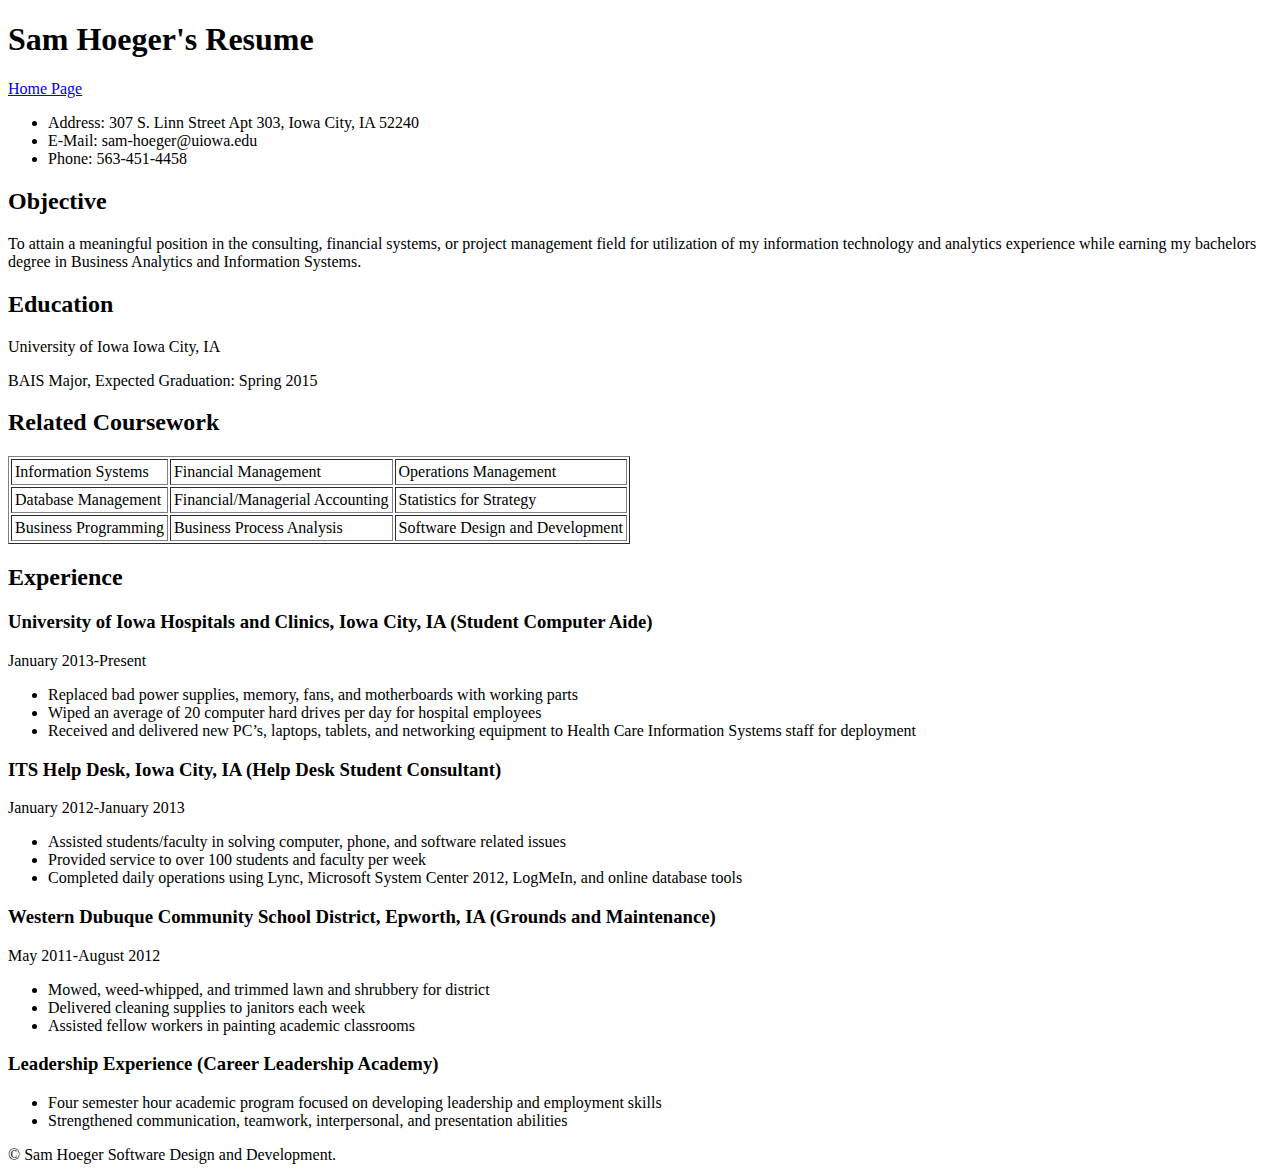
==== resume.html @ 63696dc9 "Added resume info" ====
<?xml version="1.0" encoding="UTF-8"?>
<!DOCTYPE html PUBLIC "-//W3C//DTD XHTML 1.1//EN" "http://www.w3.org/TR/xhtml11/DTD/xhtml11.dtd">

<html xmlns="http://www.w3.org/1999/xhtml" xml:lang="en">

<head> <title> Sam Hoeger's Resume </title> </head>

<body>
<div id="wrap">
<div id="resume">
<div id="header">

	<h1> Sam Hoeger's Resume </h1>
</div>


<div id="header2">
		<a href="\index.html"> Home Page </a>
</div>

<div id="contacts">

<ul>
	<li> Address:  307 S. Linn Street Apt 303, Iowa City, IA 52240 </li> 
	<li> E-Mail: sam-hoeger@uiowa.edu </li>
	<li> Phone: 563-451-4458 </li>
</ul>

</div>



<h2> Objective </h2>

<p> To attain a meaningful position in the consulting, financial systems, or project management field for utilization of my information technology and 
analytics experience while earning my bachelors degree in Business Analytics and Information Systems. </p>

<h2> Education </h2>
<p> University of Iowa Iowa City, IA </p>	
<p> BAIS Major, Expected Graduation: Spring 2015 </p>



<h2> Related Coursework </h2>
<table border="1" cellpadding="3">
	<tr>
		<td>Information Systems</td>
		<td>Financial Management</td>		
		<td>Operations Management</td>
	</tr>
	<tr>
		<td>Database Management</td>
		<td>Financial/Managerial Accounting</td>		
		<td> Statistics for Strategy</td>
	</tr>
	<tr>
		<td>Business Programming </td>
		<td>Business Process Analysis </td>
		<td>Software Design and Development </td>
	</tr>
</table>



<h2> Experience </h2>
<h3> University of Iowa Hospitals and Clinics, Iowa City, IA
	 (Student Computer Aide)
</h3>
<p>January 2013-Present </p>

<ul>
	
<li> Replaced bad power supplies, memory, fans, and motherboards with working parts  </li>
<li> Wiped an average of 20 computer hard drives per day for hospital employees </li>
<li> Received and delivered new PC’s, laptops, tablets, and networking equipment to Health Care Information Systems staff for deployment </li>


</ul>

<h3> ITS Help Desk, Iowa City, IA 
	 (Help Desk Student Consultant)
</h3>
<p> January 2012-January 2013 </p>
<ul>
<li> Assisted students/faculty in solving computer, phone, and software related issues </li>
<li> Provided service to over 100 students and faculty per week </li>
<li> Completed daily operations using Lync, Microsoft System Center 2012, LogMeIn, and online database tools </li>

</ul>

<h3> Western Dubuque Community School District, Epworth, IA
     (Grounds and Maintenance)  
</h3>
<p> May 2011-August 2012 </p>
<ul>
<li> Mowed, weed-whipped, and trimmed lawn and shrubbery for district </li>
<li> Delivered cleaning supplies to janitors each week </li>
<li> Assisted fellow workers in painting academic classrooms </li>

</ul>


<h3> Leadership Experience
	 (Career Leadership Academy)
</h3>
<ul>
<li> Four semester hour academic program focused on developing leadership and employment skills </li>
<li> Strengthened communication, teamwork, interpersonal, and presentation abilities </li>
</ul>

</div>

<div id="footer"> &copy; Sam Hoeger Software Design and Development. </div>

</div>

</body>

</html>
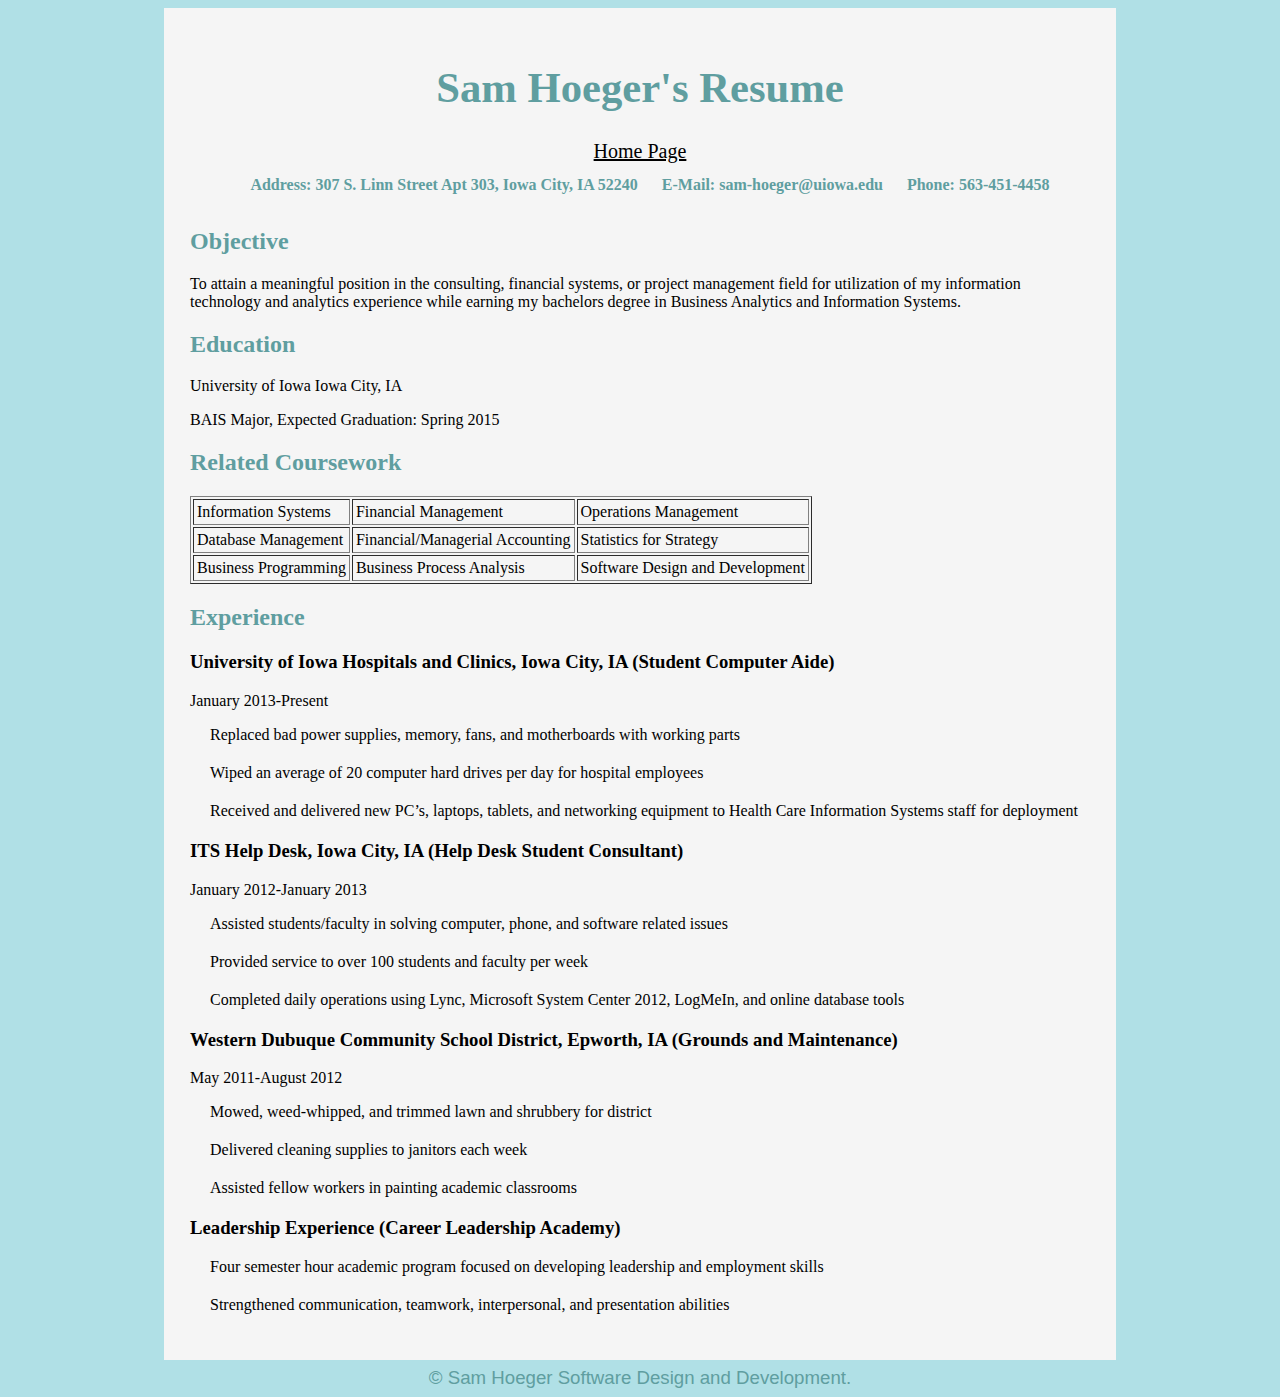
==== commit 7223d48c: "Added print preview stylesheet to resume" ====
--- a/resume.html
+++ b/resume.html
@@ -3,7 +3,11 @@
 
 <html xmlns="http://www.w3.org/1999/xhtml" xml:lang="en">
 
-<head> <title> Sam Hoeger's Resume </title> </head>
+<head> 
+	<title> Sam Hoeger's Resume </title>
+	<link rel="stylesheet" type="text/css" href="./style2.css" />
+	<link rel="stylesheet" type="text/css" media="print" href="./preview.css" />
+</head>
 
 <body>
 <div id="wrap">
@@ -15,7 +19,7 @@
 
 
 <div id="header2">
-		<a href="\index.html"> Home Page </a>
+		<a href="./index.html"> Home Page </a>
 </div>
 
 <div id="contacts">
--- a/style2.css
+++ b/style2.css
@@ -0,0 +1,17 @@
+#resume {background: whitesmoke; width:900px; margin:auto; padding:20px; text-align:left; border-left: solid 6px whitesmoke; border-right: solid 6px whitesmoke;
+border-top: solid 6px whitesmoke; border-bottom: solid 6px whitesmoke;  }
+#contacts { text-align: center; color: cadetblue; padding-bottom: 10pt; font-weight: bold; padding-top: 10pt; }
+#contacts  li{ display: inline;  }
+#header2 { text-align: center; color: red; font-size: 15pt; padding-bottom:0pt; padding-top: 0pt; background-color: whitesmoke; font-family: Estrangelo Edessa; }
+h1 { color: cadetblue; text-align: center; font-weight: bold; padding-top: 0pt; padding-bottom: 0pt; font-family: Estrangelo Edessa; font-size:32pt; }
+h2 { color: cadetblue; font-size: 18pt; }
+h3 { color: black; }
+div { text-align: justify; }
+body
+{ background-color: powderblue; }
+a:link, a:visited {color: black;}
+a:hover, a:active {text-decoration: underline; color: red;}
+ul { margin:0px; padding:0; list-style:none; }
+li { margin-left:20px; margin-bottom:20px; padding:0;  }
+#footer { color: cadetblue; text-align: center; font-family: Arial; font-size: 14pt; padding-top: 5pt; }
+
--- a/preview.css
+++ b/preview.css
@@ -0,0 +1,17 @@
+#resume {border: none; }
+#contacts { text-align: center; color: black; padding-bottom: 5pt; padding-top: 5pt; }
+#contacts  li{ display: inline;  }
+#header2, #footer {display: none; }
+h1 { color: black; text-align: center; padding-top: 0pt; padding-bottom: 0pt; font-family: Estrangelo Edessa; font-size:22pt; }
+h2 { color: black; font-size: 16pt; }
+h3 { color: black; }
+div { text-align: justify; }
+body
+{ background-color: white; }
+a:link, a:visited {color: black;}
+a:hover, a:active {text-decoration: underline; color: red;}
+ul { margin:0px; padding:0; list-style:none; }
+li { margin-left:10px; margin-bottom:10px; padding:0;  }
+.printonly {display:block;}
+
+
